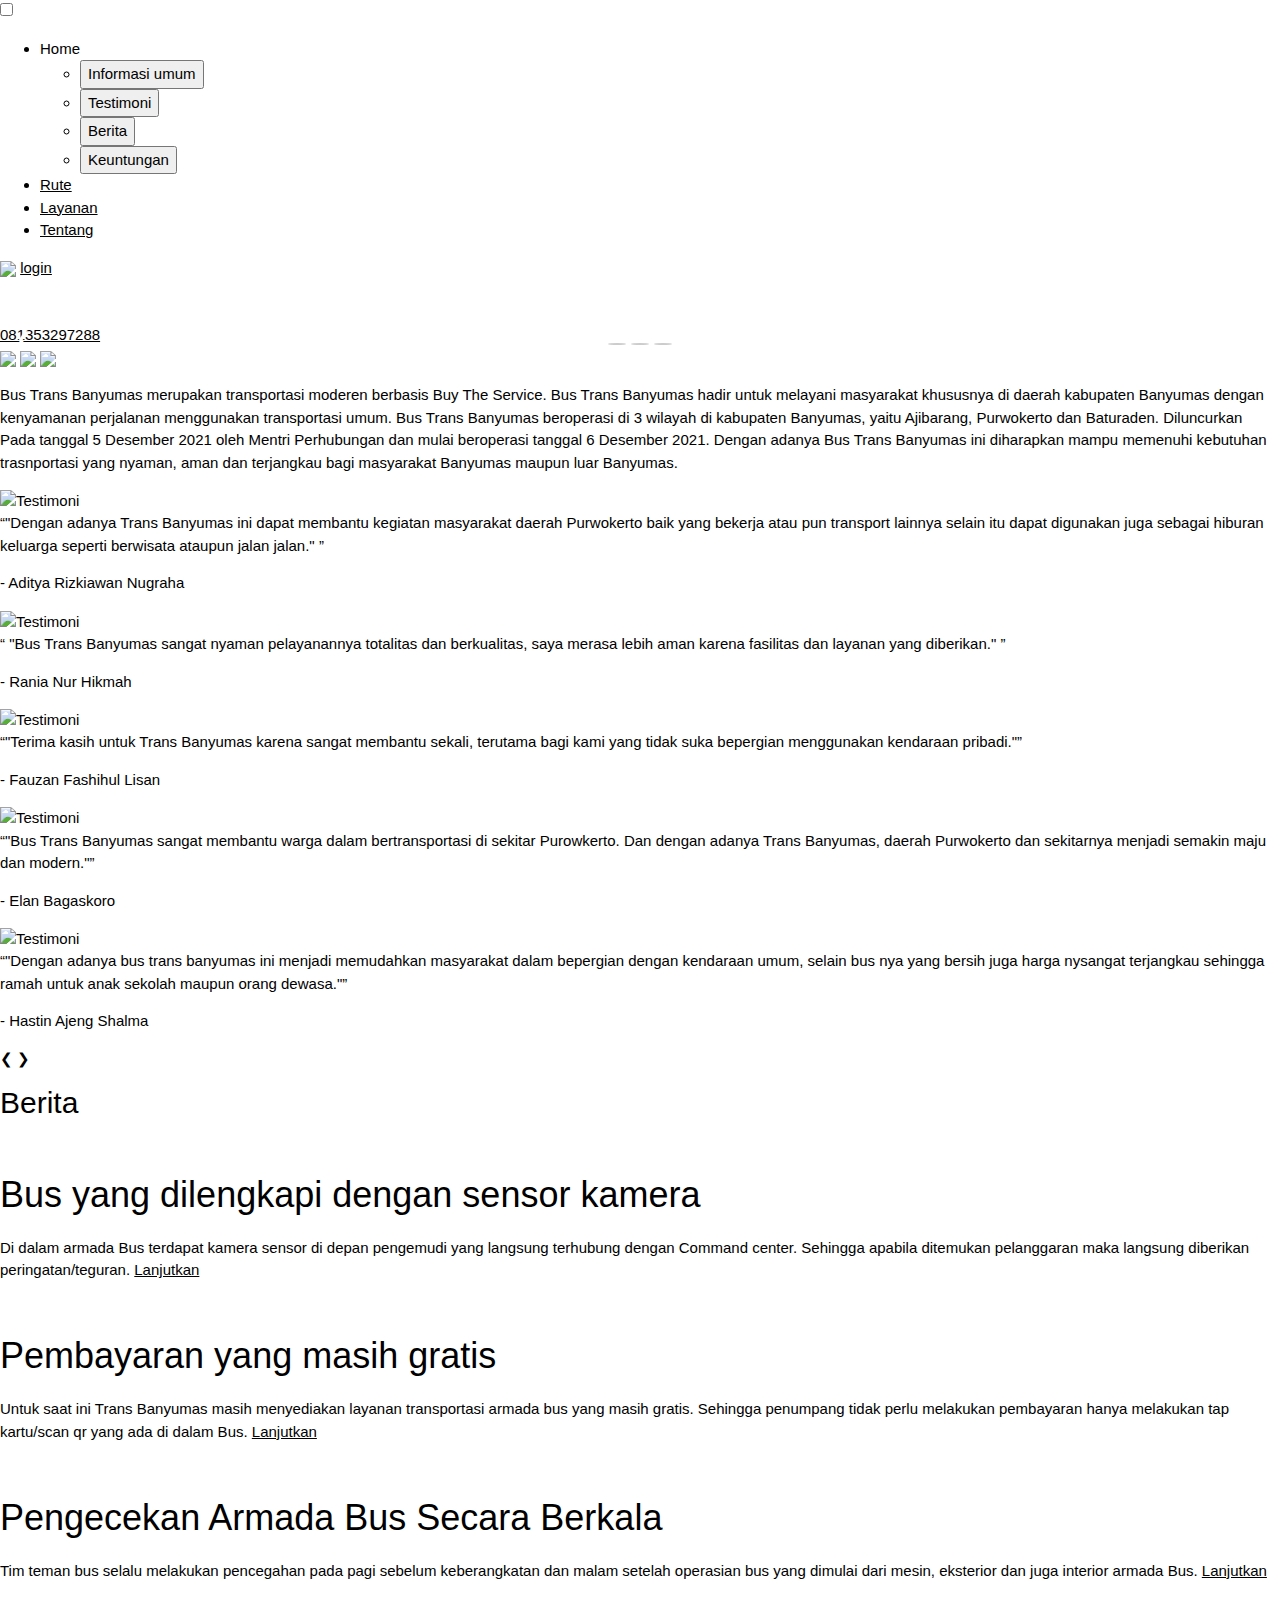
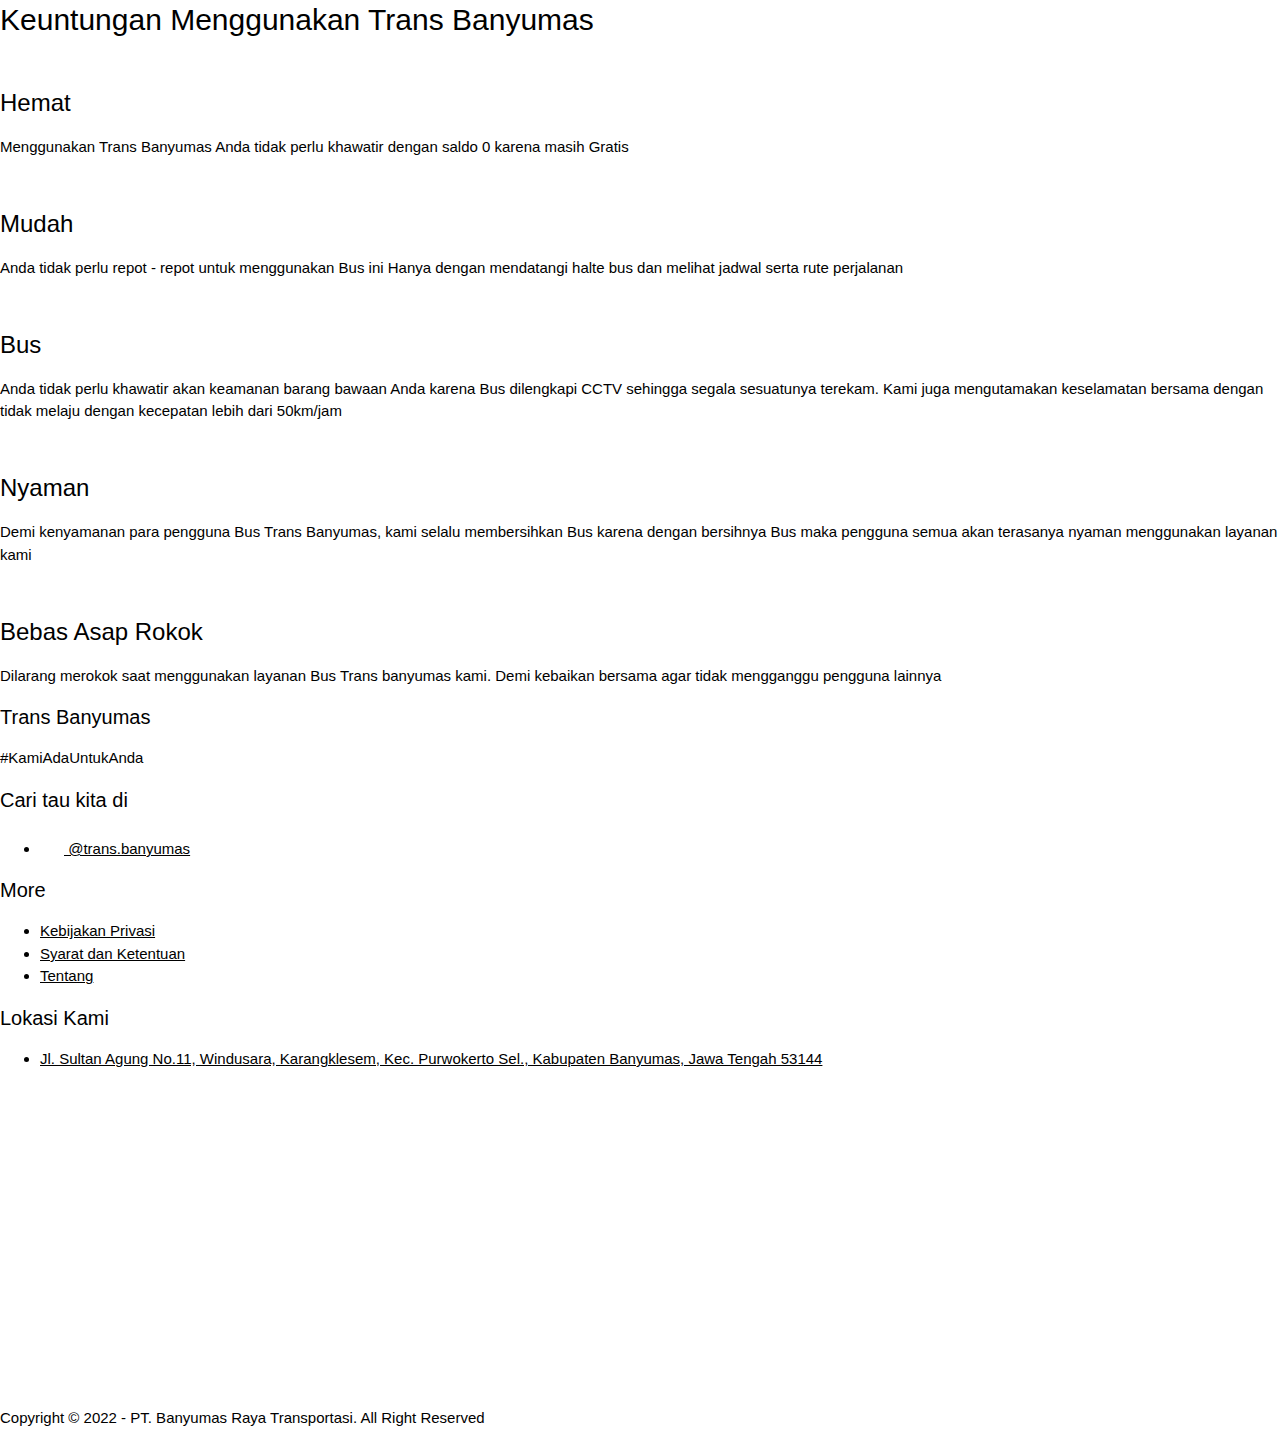
==== index.html @ ffaedc44 "masuk ke php" ====
<!DOCTYPE html>
<html lang="en">

<head>
    <meta charset="UTF-8">
    <meta http-equiv="X-UA-Compatible" content="IE=edge">
    <meta name="viewport" content="width=device-width, initial-scale=1.0">
    <link rel="shortcut icon" href="img/favicon.ico" type="image/x-icon">
    <link href="https://cdn.jsdelivr.net/npm/bootstrap@5.1.3/dist/css/bootstrap.min.css" rel="stylesheet"
        integrity="sha384-1BmE4kWBq78iYhFldvKuhfTAU6auU8tT94WrHftjDbrCEXSU1oBoqyl2QvZ6jIW3" crossorigin="anonymous">
    <link rel="preconnect" href="https://fonts.googleapis.com">
    <link rel="preconnect" href="https://fonts.gstatic.com" crossorigin>
    <link href="https://fonts.googleapis.com/css2?family=Noto+Serif&display=swap" rel="stylesheet">
    <link href="https://fonts.googleapis.com/css2?family=Poppins&display=swap" rel="stylesheet">
    <link rel="stylesheet" href="https://www.w3schools.com/w3css/4/w3.css">
    <link rel="stylesheet" href="css/index.css">
    <title>Trans Banyumas</title>

</head>

<body>
    <!-- sidebar -->
    <input type="checkbox" id="check" onclick="menu_active();">
    <div class="sidebar">
        <div class="menu-sidebar">
            <ul class="navbar-nav">
                <li class="nav-item dropdown">
                    <a class="nav-link dropdown-toggle" type="button" id="dropdownMenu2" data-bs-toggle="dropdown"
                        aria-expanded="false">
                        Home
                    </a>
                    <ul class="dropdown-menu" aria-labelledby="dropdownMenu2">
                        <li><a href="index.html#info"><button class="dropdown-item" type="button">Informasi
                                    umum</button></a>
                        </li>
                        <li><a href="index.html#testi"><button class="dropdown-item"
                                    type="button">Testimoni</button></a></li>
                        <li><a href="index.html#berita"><button class="dropdown-item" type="button">Berita</button></a>
                        </li>
                        <li><a href="index.html#keuntungan"><button class="dropdown-item"
                                    type="button">Keuntungan</button></a></li>
                    </ul>
                </li>
                <li class="nav-item"><a href="rute.html">Rute</a></li>
                <li class="nav-item"><a href="layanan.html">Layanan</a></li>
                <li class="nav-item"><a href="tentang.html">Tentang</a></li>
            </ul>
        </div>
    </div>
    <!-- Header -->
    <header>
        <img src="img/logo-white.png">
        <a href="login.php">login</a>
        <label class="toggle-menu" for="check">
            <img class="toggle" src="img/toggle.png" alt="">
        </label>
        <div class="row">
            <div class="col-sm-12 trans">
                <img class="h1" src="img/trans.png" alt="">
            </div>
        </div>
        <div class="clear"></div>
    </header>

    <!-- whatsapp -->
    <div class="whatsapp">
        <a href="https://wa.me/6281353297288" target="_blank">
            <div class="row">
                <div class="col"><img src="img/wa.png" alt=""></div>
                <div class="col">081353297288</div>
            </div>
        </a>
    </div>

    <main>
        <div id="info">
            <div class="w3-content w3-display-container" style="max-width:100%">
                <img class="mySlides" src="img/278173284_327054812749576_349128991950025468_n.webp" style="width:100%">
                <img class="mySlides" src="img/278133979_488313452957566_1401277323777236635_n.webp" style="width:100%">
                <img class="mySlides" src="img/278315680_2258451087628323_2514045406313968422_n.webp"
                    style="width:100%">
                <div class="w3-center w3-container w3-section w3-large w3-text-white w3-display-bottommiddle"
                    style="width:100%">
                    <div class="w3-left w3-hover-text-khaki" onclick="plusDivs(-1)">&#10094;</div>
                    <div class="w3-right w3-hover-text-khaki" onclick="plusDivs(1)">&#10095;</div>
                    <span class="w3-badge demo w3-border w3-transparent w3-hover-white" onclick="currentDiv(1)"></span>
                    <span class="w3-badge demo w3-border w3-transparent w3-hover-white" onclick="currentDiv(2)"></span>
                    <span class="w3-badge demo w3-border w3-transparent w3-hover-white" onclick="currentDiv(3)"></span>
                </div>
            </div>
            <div class="clear"></div>

            <div class="isi">

                <div class="isi-item2">
                    <p> Bus Trans Banyumas merupakan transportasi moderen berbasis Buy The Service. Bus Trans Banyumas
                        hadir
                        untuk
                        melayani masyarakat khususnya di daerah kabupaten Banyumas dengan kenyamanan perjalanan
                        menggunakan
                        transportasi umum. Bus Trans Banyumas beroperasi di 3 wilayah di kabupaten Banyumas, yaitu
                        Ajibarang,
                        Purwokerto dan Baturaden. Diluncurkan Pada tanggal 5 Desember 2021 oleh Mentri Perhubungan dan
                        mulai
                        beroperasi tanggal 6 Desember 2021. Dengan adanya Bus Trans Banyumas ini diharapkan mampu
                        memenuhi
                        kebutuhan
                        trasnportasi yang nyaman, aman dan terjangkau bagi masyarakat Banyumas maupun luar Banyumas.
                    </p>
                </div>

            </div>
        </div>


        <div class="clear"></div>

        <div class="testi" id="testi">
            <div class="clear"></div>
            <div class="slideshow-container mt-5 ms-5 me-5">

                <div class="mySlides2">
                    <div class="row">
                        <div class="col-12 col-md-4">
                            <img src="img/DeaniTan.jpeg" alt="Testimoni">
                        </div>
                        <div class="col-12 col-md-8">
                            <q>"Dengan adanya Trans Banyumas ini dapat membantu kegiatan masyarakat daerah Purwokerto
                                baik yang bekerja atau pun transport lainnya selain itu dapat digunakan juga sebagai
                                hiburan keluarga seperti berwisata ataupun jalan jalan." </q>
                            <p class="author">- Aditya Rizkiawan Nugraha </p>
                        </div>
                    </div>
                </div>

                <div class="mySlides2">
                    <div class="row">
                        <div class="col-12 col-md-4">
                            <img src="img/Ran2.jpg" alt="Testimoni">
                        </div>
                        <div class="col-12 col-md-8">
                            <q> "Bus Trans Banyumas sangat nyaman pelayanannya totalitas dan berkualitas, saya merasa
                                lebih aman karena fasilitas dan layanan yang diberikan." </q>
                            <p class="author">- Rania Nur Hikmah</p>
                        </div>
                    </div>
                </div>

                <div class="mySlides2">
                    <div class="row">
                        <div class="col-12 col-md-4">
                            <img src="img/Ozan Gaming2.jpeg" alt="Testimoni">
                        </div>
                        <div class="col-12 col-md-8">
                            <q>"Terima kasih untuk Trans Banyumas karena sangat membantu sekali, terutama bagi kami yang
                                tidak suka bepergian menggunakan kendaraan pribadi."</q>
                            <p class="author">- Fauzan Fashihul Lisan</p>
                        </div>
                    </div>
                </div>

                <div class="mySlides2">
                    <div class="row">
                        <div class="col-12 col-md-4">
                            <img src="img/Elann.png" alt="Testimoni">
                        </div>
                        <div class="col-12 col-md-8">
                            <q>"Bus Trans Banyumas sangat membantu warga dalam bertransportasi di sekitar Purowkerto.
                                Dan
                                dengan adanya Trans Banyumas, daerah Purwokerto dan sekitarnya menjadi semakin maju dan
                                modern."</q>
                            <p class="author">- Elan Bagaskoro</p>
                        </div>
                    </div>
                </div>

                <div class="mySlides2">
                    <div class="row">
                        <div class="col-12 col-md-4">
                            <img src="img/Ama.jpg" alt="Testimoni">
                        </div>
                        <div class="col-12 col-md-8">
                            <q>"Dengan adanya bus trans banyumas ini menjadi memudahkan masyarakat dalam bepergian
                                dengan
                                kendaraan umum, selain bus nya yang bersih juga harga nysangat terjangkau sehingga ramah
                                untuk anak sekolah maupun orang dewasa."</q>
                            <p class="author">- Hastin Ajeng Shalma</p>
                        </div>
                    </div>
                </div>

                <a class="prev" onclick="plusSlides(-1)">❮</a>
                <a class="next" onclick="plusSlides(1)">❯</a>

            </div>

            <div class="dot-container mb-5 me-5 ms-5">
                <span class="dot" onclick="currentSlide(1)"></span>
                <span class="dot" onclick="currentSlide(2)"></span>
                <span class="dot" onclick="currentSlide(3)"></span>
                <span class="dot" onclick="currentSlide(4)"></span>
                <span class="dot" onclick="currentSlide(5)"></span>
            </div>
        </div>

        <div class="berita" id="berita">
            <div class="text-center">
                <h2>Berita</h2>
            </div>
            <div class="row">

                <div class="berita1 col-12 col-md-12 ">
                    <div class="row">
                        <div class="col-5 col-md-3">
                            <img src="img/1.webp" alt="">
                        </div>
                        <div class="col-7 col-md-9">
                            <h1> Bus yang dilengkapi dengan sensor kamera </h1>
                            <p> Di dalam armada Bus terdapat kamera sensor di depan pengemudi yang langsung terhubung
                                dengan
                                Command
                                center.
                                Sehingga apabila ditemukan pelanggaran maka langsung diberikan peringatan/teguran. <a
                                    href="">
                                    Lanjutkan
                                </a> </p>
                        </div>
                    </div>


                </div>

                <div class="berita1 col-12 col-md-12 ">
                    <div class="row">
                        <div class="col-5 col-md-3">
                            <img src="img/2.webp" alt="">
                        </div>
                        <div class="col-7 col-md-9">
                            <h1> Pembayaran yang masih gratis </h1>
                            <p> Untuk saat ini Trans Banyumas masih menyediakan layanan transportasi armada bus yang
                                masih
                                gratis.
                                Sehingga penumpang tidak perlu melakukan pembayaran hanya melakukan tap kartu/scan qr
                                yang ada
                                di
                                dalam
                                Bus. <a href=""> Lanjutkan </a> </p>
                        </div>
                    </div>


                </div>

                <div class="berita1 col-12 col-md-12 ">
                    <div class="row">
                        <div class="col-5 col-md-3">
                            <img src="img/3.webp" alt="">
                        </div>
                        <div class="col-7 col-md-9">
                            <h1> Pengecekan Armada Bus Secara Berkala </h1>
                            <p> Tim teman bus selalu melakukan pencegahan pada pagi sebelum keberangkatan dan malam
                                setelah
                                operasian
                                bus yang dimulai
                                dari mesin, eksterior dan juga interior armada Bus. <a href=""> Lanjutkan </a> </p>
                        </div>
                    </div>
                </div>
            </div>
        </div>



        <div class="clear"></div>

        <div class="icons" id="keuntungan">
            <div class="text-center">
                <h2>Keuntungan Menggunakan Trans Banyumas</h2>
            </div>
            <div class="row">
                <div class="icon-item col-12 col-md-4 pt-2 ps-4 pe-4 mt-3 mb-3">
                    <img src="img/Free.png" alt="">
                    <h3 class="m-2"> Hemat </h3>
                    <p> Menggunakan Trans Banyumas
                        Anda tidak perlu khawatir dengan saldo 0
                        karena masih Gratis </p>
                </div>

                <div class="icon-item col-12 col-md-4 pt-2 ps-4 pe-4 mt-3 mb-3">
                    <img src="img/Easy.png" alt="">
                    <h3 class="m-2"> Mudah </h3>
                    <P> Anda tidak perlu repot - repot
                        untuk menggunakan Bus ini
                        Hanya dengan mendatangi halte bus
                        dan melihat jadwal serta rute perjalanan </P>
                </div>

                <div class="icon-item col-12 col-md-4 pt-2 ps-4 pe-4 mt-3 mb-3">
                    <img src="img/Nyaman.png" alt="">
                    <h3 class="m-2"> Bus </h3>
                    <P> Anda tidak perlu khawatir akan keamanan barang bawaan Anda karena Bus dilengkapi CCTV sehingga
                        segala sesuatunya terekam. Kami juga mengutamakan keselamatan bersama dengan tidak melaju dengan
                        kecepatan lebih dari 50km/jam </P>
                </div>
            </div>

            <div class="row">
                <div class="icon-item2 col-12 col-md-6 pt-2 ps-5 pe-5 mt-3 mb-3">
                    <img src="img/Bus.png" alt="">
                    <h3 class="m-2"> Nyaman </h3>
                    <p> Demi kenyamanan para pengguna Bus Trans Banyumas, kami selalu membersihkan Bus karena dengan
                        bersihnya Bus maka pengguna semua akan terasanya nyaman menggunakan layanan kami </p>

                </div>

                <div class="icon-item2 col-12 col-md-6 pt-2 ps-5 pe-5 mt-3 mb-3">
                    <img src="img/Udud.png" alt="">
                    <h3 class="m-2"> Bebas Asap Rokok </h3>
                    <p> Dilarang merokok saat menggunakan layanan Bus Trans banyumas kami. Demi kebaikan bersama agar
                        tidak
                        mengganggu pengguna lainnya </p>
                </div>
            </div>

        </div>

    </main>

    <div class="clear"></div>

    <!-- footer -->
    <footer class="footer">
        <div class="row">
            <div class="col col-12">
                <h4 class="footer-trans">Trans Banyumas</h4>
                <p class="slogan">#KamiAdaUntukAnda</p>
                <div class="medsos">
                    <h4>Cari tau kita di</h4>
                    <div class="medsos-part">
                        <ul class="glue-social__list glue-no-bullet">
                            <li class="glue-social__item">
                                <a class="glue-social__link" href="https://instagram.com/trans.banyumas" target="_blank"
                                    aria-label="Instagram" title="Instagram" data-g-nav-link
                                    data-g-category="site navigation" data-g-action="social follow - instagram"
                                    data-g-label="footer">
                                    <svg alt="Instagram" class="" xmlns="http://www.w3.org/2000/svg" width="24px"
                                        height="24px" viewBox="0 0 24 24" fill="#ffffff">
                                        <path
                                            d="M12 0C8.74 0 8.333.015 7.053.072 5.775.132 4.905.333 4.14.63c-.789.306-1.459.717-2.126 1.384S.935 3.35.63 4.14C.333 4.905.131 5.775.072 7.053.012 8.333 0 8.74 0 12s.015 3.667.072 4.947c.06 1.277.261 2.148.558 2.913.306.788.717 1.459 1.384 2.126.667.666 1.336 1.079 2.126 1.384.766.296 1.636.499 2.913.558C8.333 23.988 8.74 24 12 24s3.667-.015 4.947-.072c1.277-.06 2.148-.262 2.913-.558.788-.306 1.459-.718 2.126-1.384.666-.667 1.079-1.335 1.384-2.126.296-.765.499-1.636.558-2.913.06-1.28.072-1.687.072-4.947s-.015-3.667-.072-4.947c-.06-1.277-.262-2.149-.558-2.913-.306-.789-.718-1.459-1.384-2.126C21.319 1.347 20.651.935 19.86.63c-.765-.297-1.636-.499-2.913-.558C15.667.012 15.26 0 12 0zm0 2.16c3.203 0 3.585.016 4.85.071 1.17.055 1.805.249 2.227.415.562.217.96.477 1.382.896.419.42.679.819.896 1.381.164.422.36 1.057.413 2.227.057 1.266.07 1.646.07 4.85s-.015 3.585-.074 4.85c-.061 1.17-.256 1.805-.421 2.227-.224.562-.479.96-.899 1.382-.419.419-.824.679-1.38.896-.42.164-1.065.36-2.235.413-1.274.057-1.649.07-4.859.07-3.211 0-3.586-.015-4.859-.074-1.171-.061-1.816-.256-2.236-.421-.569-.224-.96-.479-1.379-.899-.421-.419-.69-.824-.9-1.38-.165-.42-.359-1.065-.42-2.235-.045-1.26-.061-1.649-.061-4.844 0-3.196.016-3.586.061-4.861.061-1.17.255-1.814.42-2.234.21-.57.479-.96.9-1.381.419-.419.81-.689 1.379-.898.42-.166 1.051-.361 2.221-.421 1.275-.045 1.65-.06 4.859-.06l.045.03zm0 3.678c-3.405 0-6.162 2.76-6.162 6.162 0 3.405 2.76 6.162 6.162 6.162 3.405 0 6.162-2.76 6.162-6.162 0-3.405-2.76-6.162-6.162-6.162zM12 16c-2.21 0-4-1.79-4-4s1.79-4 4-4 4 1.79 4 4-1.79 4-4 4zm7.846-10.405c0 .795-.646 1.44-1.44 1.44-.795 0-1.44-.646-1.44-1.44 0-.794.646-1.439 1.44-1.439.793-.001 1.44.645 1.44 1.439z" />
                                    </svg>
                                    @trans.banyumas
                                </a>
                            </li>
                        </ul>
                    </div>
                </div>
                <span></span>
            </div>
            <div class="col col-12">
                <div class="footer-part">
                    <div class="row">
                        <div class="col-12 col-md-4 part">
                            <h4>More</h4>
                            <ul>
                                <li><a href="#LINK">Kebijakan Privasi</a></li>
                                <li><a href="#LINK">Syarat dan Ketentuan</a></li>
                                <li><a href="tentang.html">Tentang</a></li>
                            </ul>
                        </div>
                        <div class="col-12 col-md-4 part">
                            <h4>Lokasi Kami</h4>
                            <ul>
                                <li>
                                    <a
                                        href="https://www.google.com/maps/place/PT+Banyumas+Raya+Transportasi/@-7.4473051,109.2446627,17z/data=!4m12!1m6!3m5!1s0x2e655de6d3399691:0xe4ddbf63220af28d!2sTerminal+Bulupitu+Purwokerto!8m2!3d-7.4435338!4d109.2564322!3m4!1s0x2e655d16347f19cd:0xc914dd357c626e14!8m2!3d-7.4479075!4d109.2453452">Jl.
                                        Sultan Agung No.11, Windusara, Karangklesem, Kec.
                                        Purwokerto Sel., Kabupaten Banyumas, Jawa Tengah 53144</a>
                                </li>
                            </ul>
                        </div>
                        <div class="col-12 col-md-4 part">
                            <iframe
                                src="https://www.google.com/maps/embed?pb=!1m14!1m8!1m3!1d3956.162155737983!2d109.2446627!3d-7.4473051!3m2!1i1024!2i768!4f13.1!3m3!1m2!1s0x2e655d16347f19cd%3A0xc914dd357c626e14!2sPT%20Banyumas%20Raya%20Transportasi!5e0!3m2!1sid!2sid!4v1652143442173!5m2!1sid!2sid"
                                width="400" height="300" style="border: 0" allowfullscreen="" loading="lazy"
                                referrerpolicy="no-referrer-when-downgrade">
                            </iframe>
                        </div>
                    </div>
                </div>
            </div>
        </div>
        <div class="col-12">
            <div class="box1 p-3">
                <p class="text-center">
                    Copyright &copy; 2022 - PT. Banyumas Raya Transportasi. All Right
                    Reserved
                </p>
            </div>
        </div>
    </footer>
    <script src="https://cdn.jsdelivr.net/npm/bootstrap@5.1.3/dist/js/bootstrap.bundle.min.js"
        integrity="sha384-ka7Sk0Gln4gmtz2MlQnikT1wXgYsOg+OMhuP+IlRH9sENBO0LRn5q+8nbTov4+1p"
        crossorigin="anonymous"></script>
    <script src="scripts/script.js"></script>
    <script src="scripts/gambar.js"></script>
    <script src="scripts/testi.js"></script>
</body>

</html>
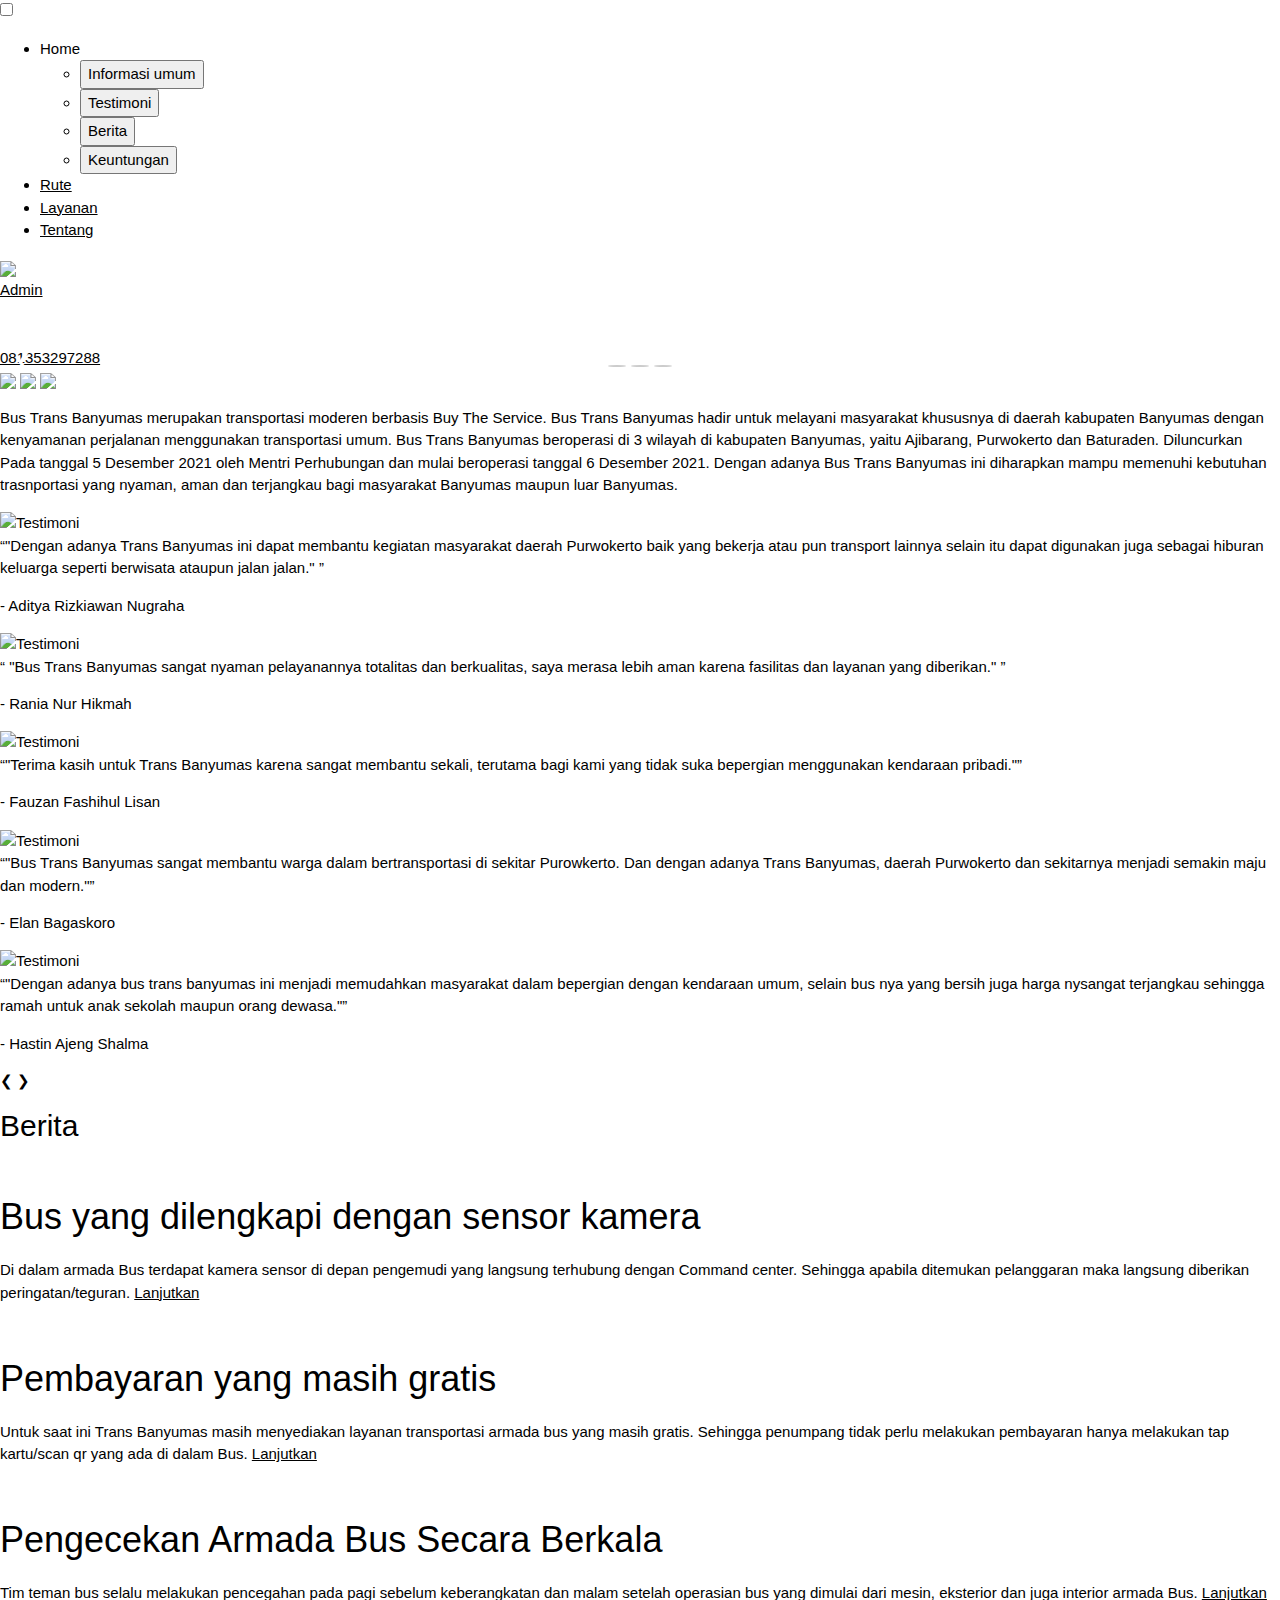
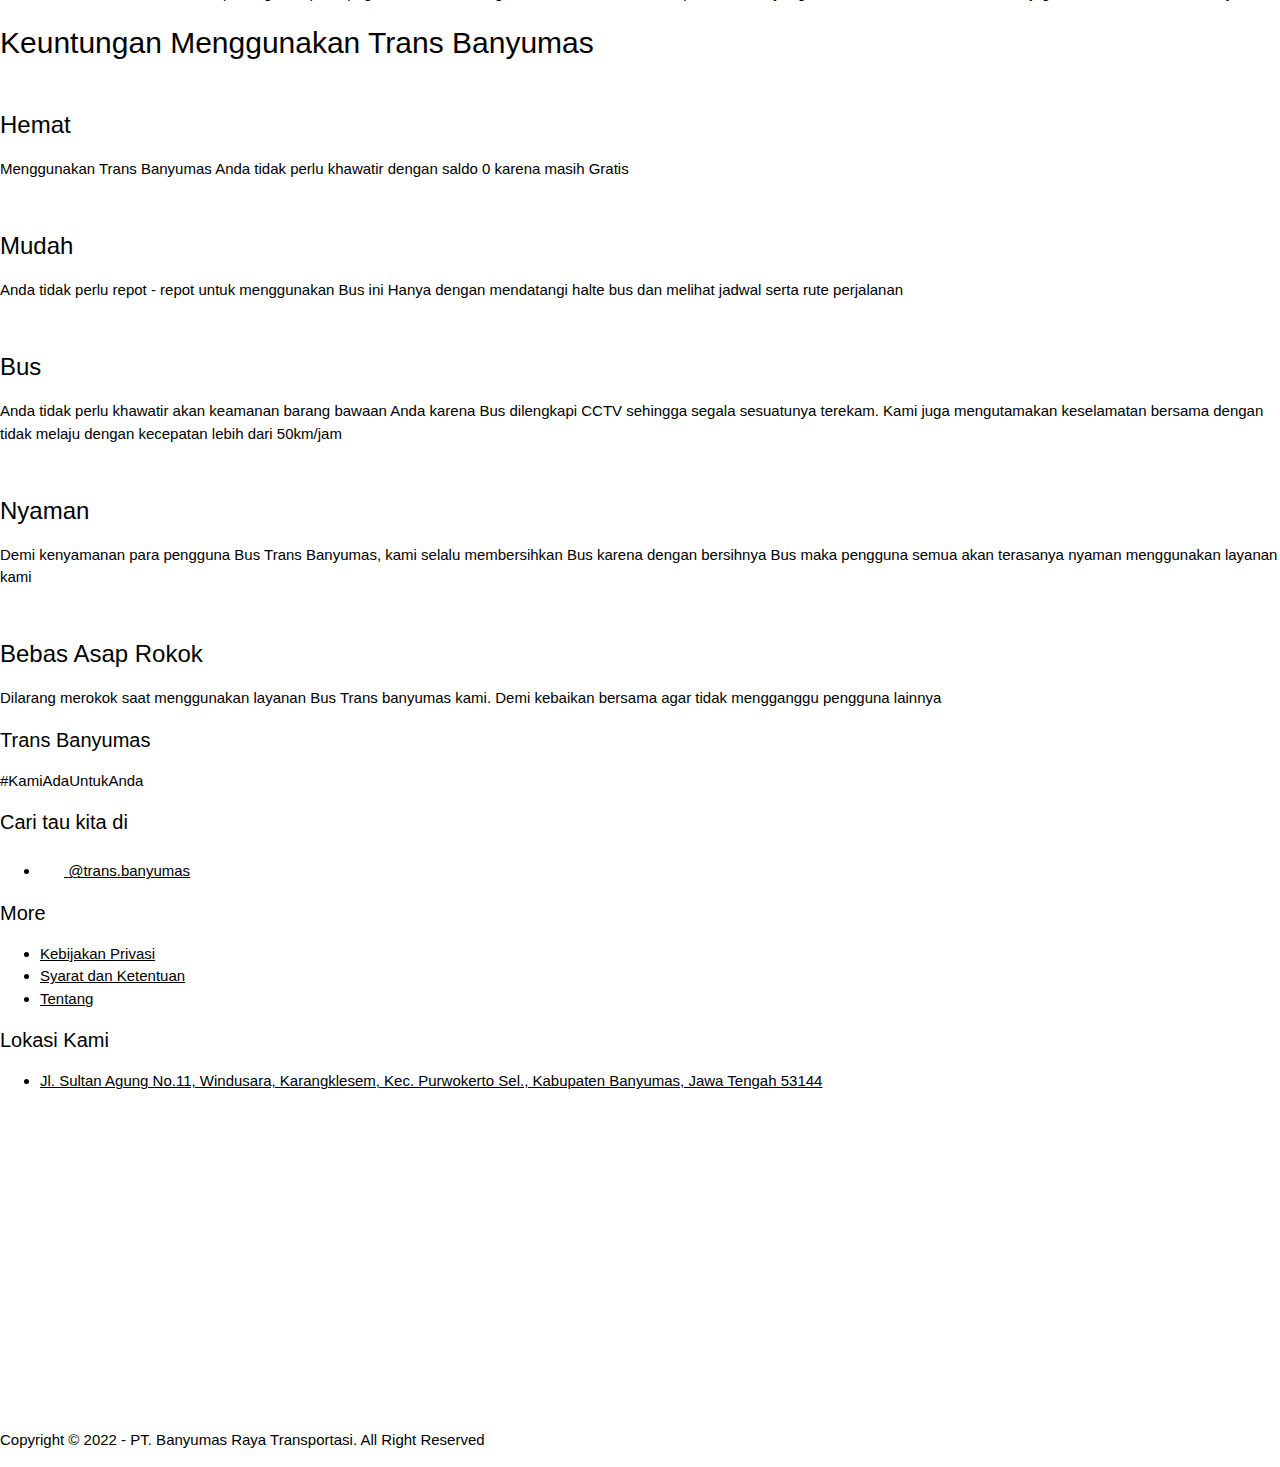
==== commit b10b2f41: "membuat login" ====
--- a/index.html
+++ b/index.html
@@ -50,10 +50,12 @@
     <!-- Header -->
     <header>
         <img src="img/logo-white.png">
-        <a href="login.php">login</a>
         <label class="toggle-menu" for="check">
             <img class="toggle" src="img/toggle.png" alt="">
         </label>
+        <div class="login">
+            <a href="login.php" class="btn btn-secondary">Admin</a>
+        </div>
         <div class="row">
             <div class="col-sm-12 trans">
                 <img class="h1" src="img/trans.png" alt="">
